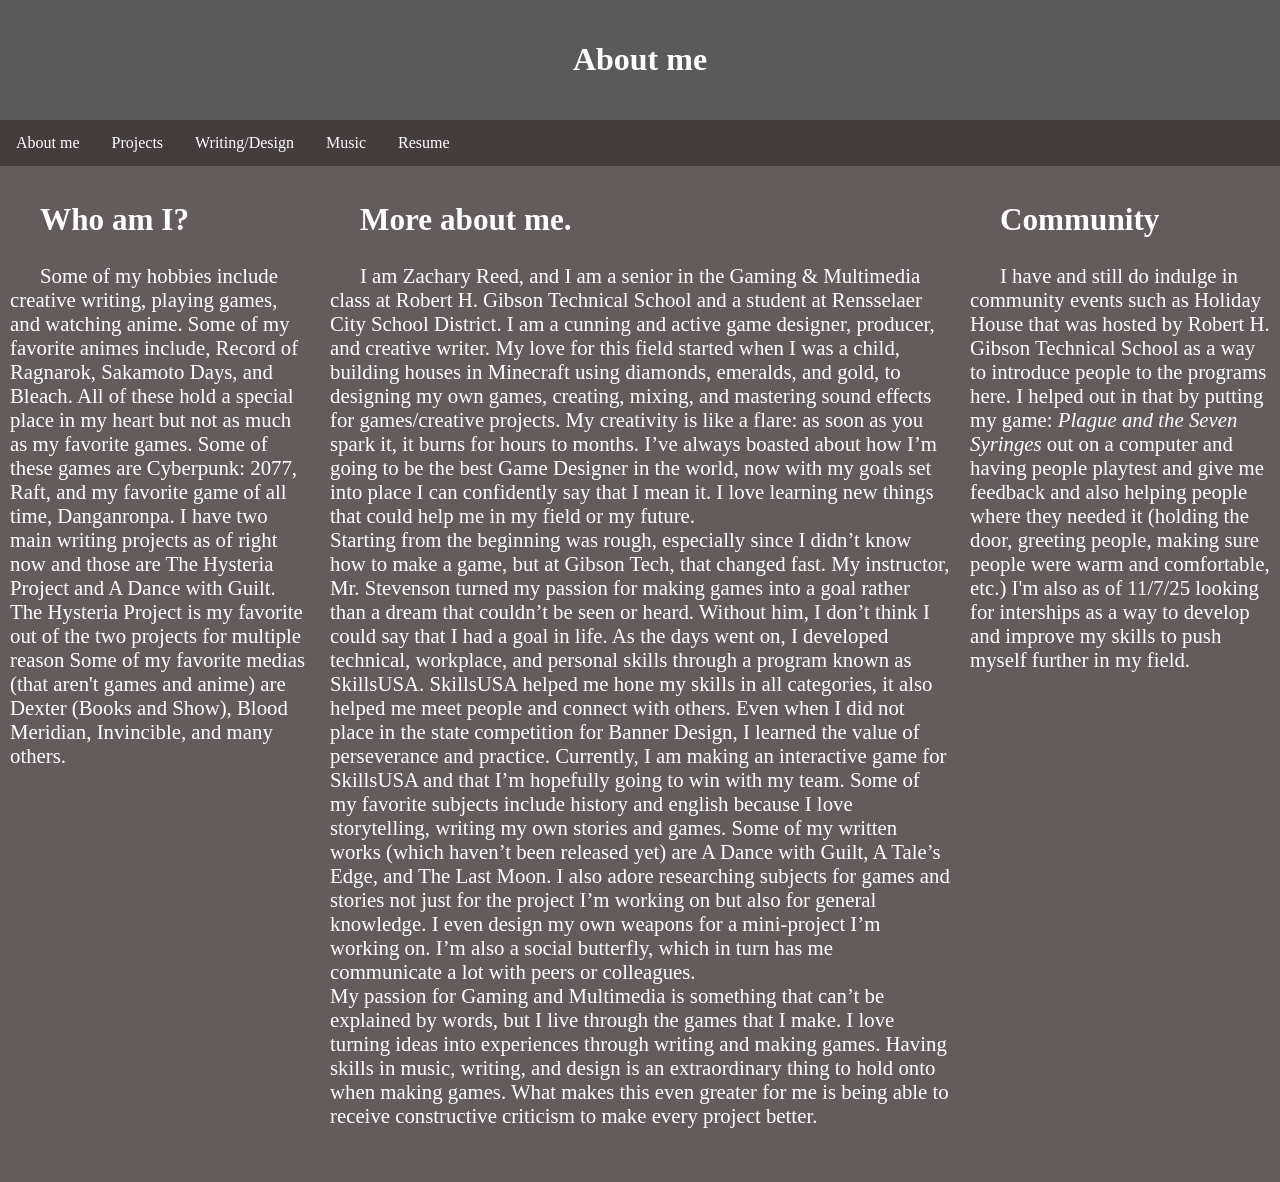
==== index.html @ d91f52d8 "Website 11/19/25 10:37 am" ====
<!DOCTYPE html>
<html lang="en">

<head>
    <meta charset="UTF-8">
    <meta name="viewport" content="width=device-width, initial-scale=1.0">
    <link rel="stylesheet" href="Index.css">
    <title>Zachary Reed's Portfolio Webite</title>
</head>

<body>
    </style>
    </head>

    <body>

        <div class="MyWebsite">
            <h1>About me</h1>
            <p></p>
        </div>

        <div class="topnav">
            <a href="index.html">About me</a>
            <a href="Projects.html">Projects</a>
            <a href="Writing Design.html">Writing/Design</a>
            <a href="Music.html">Music</a>
            <a href="resume.html">Resume</a>

        </div>

        <div class="row">
            <div class="column side">
                <h2>Who am I?</h2>
                <p>
                    Some of my hobbies include creative writing, playing games, and watching anime. Some of my favorite
                    animes include, Record of Ragnarok, Sakamoto Days, and Bleach. All of these hold a special place in
                    my heart but not as much as my favorite games. Some of these games are Cyberpunk: 2077, Raft, and my
                    favorite game of all time, Danganronpa. I have two main writing projects as of right now and those
                    are The Hysteria Project and A Dance with Guilt. The Hysteria Project is my favorite out of the two
                    projects for multiple reason
                    Some of my favorite medias (that aren't games and anime) are Dexter (Books and Show), Blood
                    Meridian, Invincible, and many others. 
                </p>

            </div>

            <div class="column middle">
                <h2>More about me.</h2>
                <p>
                    I am Zachary Reed, and I am a senior in the Gaming & Multimedia class at Robert H. Gibson Technical
                    School and a student at Rensselaer City School District. I am a cunning and active game designer,
                    producer, and creative writer. My love for this field started when I was a child, building houses in
                    Minecraft using diamonds, emeralds, and gold, to designing my own games, creating, mixing, and
                    mastering sound effects for games/creative projects. My creativity is like a flare: as soon as you
                    spark it, it burns for hours to months. I’ve always boasted about how I’m going to be the best Game
                    Designer in the world, now with my goals set into place I can confidently say that I mean it. I love
                    learning new things that could help me in my field or my future. <br>
                    Starting from the beginning was rough, especially since I didn’t know how to make a game, but at
                    Gibson Tech, that changed fast. My instructor, Mr. Stevenson turned my passion for making games into
                    a goal rather than a dream that couldn’t be seen or heard. Without him, I don’t think I could say
                    that I had a goal in life. As the days went on, I developed technical, workplace, and personal
                    skills through a program known as SkillsUSA. SkillsUSA helped me hone my skills in all categories,
                    it also helped me meet people and connect with others. Even when I did not place in the state
                    competition for Banner Design, I learned the value of perseverance and practice. Currently, I am
                    making an interactive game for SkillsUSA and that I’m hopefully going to win with my team. Some of
                    my favorite subjects include history and english because I love storytelling, writing my own stories
                    and games. Some of my written works (which haven’t been released yet) are A Dance with Guilt, A
                    Tale’s Edge, and The Last Moon. I also adore researching subjects for games and stories not just for
                    the project I’m working on but also for general knowledge. I even design my own weapons for a
                    mini-project I’m working on. I’m also a social butterfly, which in turn has me communicate a lot
                    with peers or colleagues. <br> 
                    My passion for Gaming and Multimedia is something that can’t be explained by words,
                    but I live through the games that I make. I love turning ideas into experiences through writing and
                    making games. Having skills in music, writing, and design is an extraordinary thing to hold onto
                    when making games. What makes this even greater for me is being able to receive constructive
                    criticism to make every project better. <br> 
                    <br>
                

                </p>

            </div>

            <div class="column side">
                <h2>Community</h2>
                <p>I have and still do indulge in community events such as Holiday House that was hosted by Robert H.
                    Gibson Technical School as a way to introduce people to the programs here. I helped out in that
                    by putting my game: <i>Plague and the Seven Syringes</i> out on a computer and having people
                    playtest and give me feedback and also helping people where they needed it (holding the door,
                    greeting people, making sure people were warm
                    and comfortable, etc.) I'm also as of 11/7/25 looking for interships as a way to develop and improve
                    my skills to push myself further in my field.
                <div> </div>
                </p>



    </body>

</html>
---- Index.css ----
body {background-color: rgb(100, 92, 92); color: rgb(255, 255, 255); font-family:'sans-serif', 'Lexend'}


.A {width:1000px;height:300px;margin-left:15px;font-size: 130%;}

* {
    box-sizing: border-box;
  }
  
  body {
    margin: 0;
  }
  
  /* Style the header */
  .MyWebsite {
    background-color: #5a5a5a;
    padding: 20px;
    text-align: center;
  }
  
  /* Style the top navigation bar */
  .topnav {
    overflow: hidden;
    background-color: rgb(69, 61, 61);
  }
  
  /* Style the topnav links */
  .topnav a {
    float: left;
    display: block;
    color: #ffffff;
    text-align: center;
    padding: 14px 16px;
    text-decoration: none;
  }
  
  /* Change color on hover */
  .topnav a:hover {
    background-color: #ddd;
    color: black;
  }
  
  /* Create three unequal columns that floats next to each other */
  .column {
    float: left;
    padding: 10px;
  }
  
  /* Left and right column */
  .column.side {
    width: 25%; font-size: 130%;
    text-indent: 30px; 
  }
  
  /* Middle column */
  .column.middle {
      text-indent: 30px; 
    width: 50%; font-size: 130%;
  }
  
  /* Clear floats after the columns */
  .row::after {
    content: "";
    display: table;
    clear: both;
  }
  
  /* Responsive layout - makes the three columns stack on top of each other instead of next to each other */
  @media screen and (max-width: 600px) {
    .column.side, .column.middle {
      width: 100%;
    }
  }
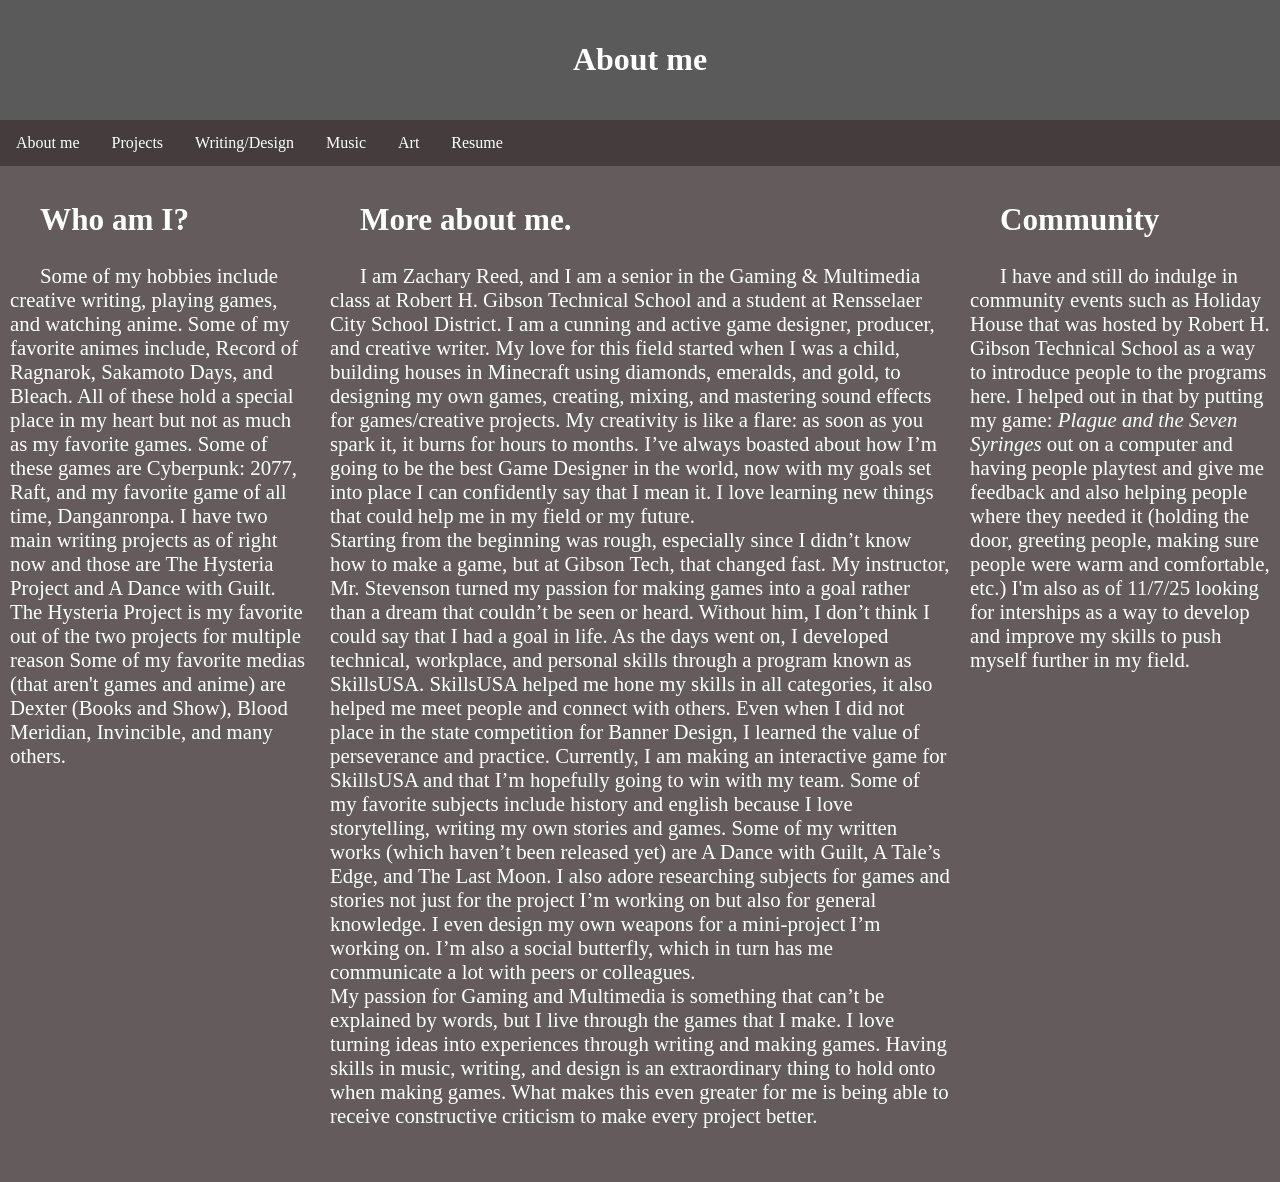
==== commit 2455e084: "Update 3/23/26 Update adding an art section" ====
--- a/index.html
+++ b/index.html
@@ -9,22 +9,21 @@
 </head>
 
 <body>
-    </style>
-    </head>
 
-    <body>
+ 
 
         <div class="MyWebsite">
             <h1>About me</h1>
-            <p></p>
         </div>
 
         <div class="topnav">
             <a href="index.html">About me</a>
             <a href="Projects.html">Projects</a>
-            <a href="Writing Design.html">Writing/Design</a>
+            <a href="WritingDesign.html">Writing/Design</a>
             <a href="Music.html">Music</a>
+            <a href="Art.html"> Art</a>
             <a href="resume.html">Resume</a>
+ 
 
         </div>
 
@@ -44,7 +43,7 @@
 
             </div>
 
-            <div class="column middle">
+            <div class="column middle"> 
                 <h2>More about me.</h2>
                 <p>
                     I am Zachary Reed, and I am a senior in the Gaming & Multimedia class at Robert H. Gibson Technical
@@ -81,7 +80,7 @@
 
             </div>
 
-            <div class="column side">
+            <div class="column side"> 
                 <h2>Community</h2>
                 <p>I have and still do indulge in community events such as Holiday House that was hosted by Robert H.
                     Gibson Technical School as a way to introduce people to the programs here. I helped out in that
@@ -91,10 +90,10 @@
                     and comfortable, etc.) I'm also as of 11/7/25 looking for interships as a way to develop and improve
                     my skills to push myself further in my field.
                 <div> </div>
-                </p>
+             
 
 
 
-    </body>
+
 
 </html>
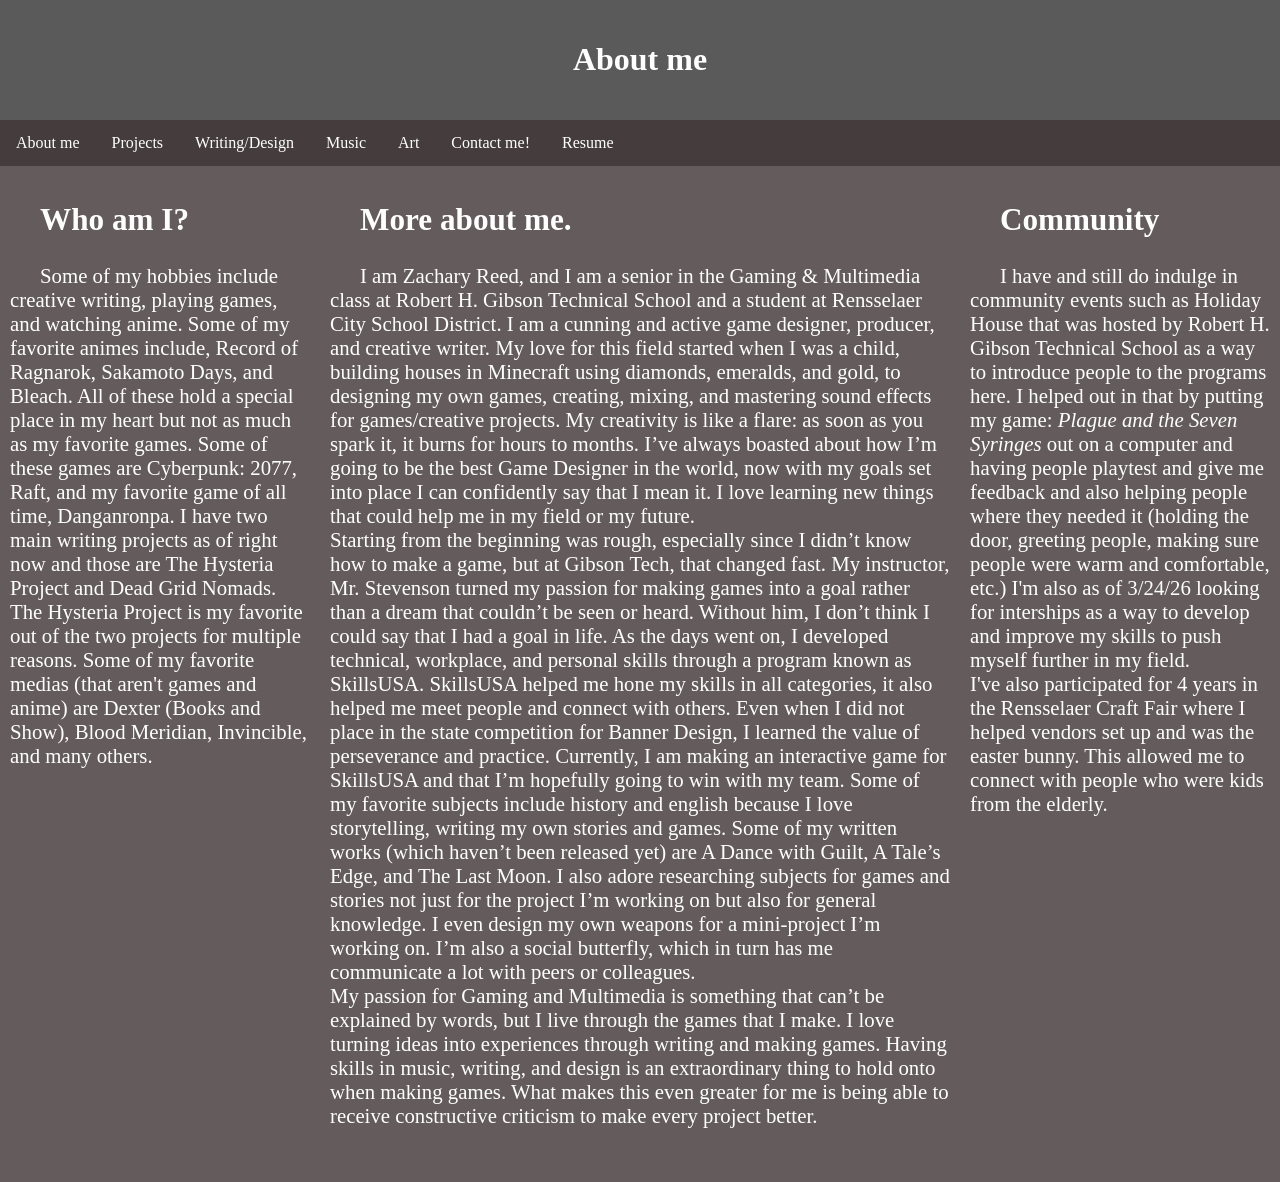
==== commit b9b4259c: "Hehehehehe" ====
--- a/index.html
+++ b/index.html
@@ -10,87 +10,91 @@
 
 <body>
 
- 
 
-        <div class="MyWebsite">
-            <h1>About me</h1>
-        </div>
 
-        <div class="topnav">
-            <a href="index.html">About me</a>
-            <a href="Projects.html">Projects</a>
-            <a href="WritingDesign.html">Writing/Design</a>
-            <a href="Music.html">Music</a>
-            <a href="Art.html"> Art</a>
-            <a href="resume.html">Resume</a>
- 
+    <div class="MyWebsite">
+        <h1>About me</h1>
+    </div>
+
+    <div class="topnav">
+        <a href="index.html">About me</a>
+        <a href="Projects.html">Projects</a>
+        <a href="WritingDesign.html">Writing/Design</a>
+        <a href="Music.html">Music</a>
+        <a href="Art.html"> Art</a>
+         <a href="Contact.html">Contact me!</a>
+        <a href="resume.html">Resume</a>
+            
+
+
+    </div>
+
+    <div class="row">
+        <div class="column side">
+            <h2>Who am I?</h2>
+            <p>
+                Some of my hobbies include creative writing, playing games, and watching anime. Some of my favorite
+                animes include, Record of Ragnarok, Sakamoto Days, and Bleach. All of these hold a special place in
+                my heart but not as much as my favorite games. Some of these games are Cyberpunk: 2077, Raft, and my
+                favorite game of all time, Danganronpa. I have two main writing projects as of right now and those
+                are The Hysteria Project and Dead Grid Nomads. The Hysteria Project is my favorite out of the two
+                projects for multiple reasons.
+                Some of my favorite medias (that aren't games and anime) are Dexter (Books and Show), Blood
+                Meridian, Invincible, and many others.
+            </p>
 
         </div>
 
-        <div class="row">
-            <div class="column side">
-                <h2>Who am I?</h2>
-                <p>
-                    Some of my hobbies include creative writing, playing games, and watching anime. Some of my favorite
-                    animes include, Record of Ragnarok, Sakamoto Days, and Bleach. All of these hold a special place in
-                    my heart but not as much as my favorite games. Some of these games are Cyberpunk: 2077, Raft, and my
-                    favorite game of all time, Danganronpa. I have two main writing projects as of right now and those
-                    are The Hysteria Project and A Dance with Guilt. The Hysteria Project is my favorite out of the two
-                    projects for multiple reason
-                    Some of my favorite medias (that aren't games and anime) are Dexter (Books and Show), Blood
-                    Meridian, Invincible, and many others. 
-                </p>
+        <div class="column middle">
+            <h2>More about me.</h2>
+            <p>
+                I am Zachary Reed, and I am a senior in the Gaming & Multimedia class at Robert H. Gibson Technical
+                School and a student at Rensselaer City School District. I am a cunning and active game designer,
+                producer, and creative writer. My love for this field started when I was a child, building houses in
+                Minecraft using diamonds, emeralds, and gold, to designing my own games, creating, mixing, and
+                mastering sound effects for games/creative projects. My creativity is like a flare: as soon as you
+                spark it, it burns for hours to months. I’ve always boasted about how I’m going to be the best Game
+                Designer in the world, now with my goals set into place I can confidently say that I mean it. I love
+                learning new things that could help me in my field or my future. <br>
+                Starting from the beginning was rough, especially since I didn’t know how to make a game, but at
+                Gibson Tech, that changed fast. My instructor, Mr. Stevenson turned my passion for making games into
+                a goal rather than a dream that couldn’t be seen or heard. Without him, I don’t think I could say
+                that I had a goal in life. As the days went on, I developed technical, workplace, and personal
+                skills through a program known as SkillsUSA. SkillsUSA helped me hone my skills in all categories,
+                it also helped me meet people and connect with others. Even when I did not place in the state
+                competition for Banner Design, I learned the value of perseverance and practice. Currently, I am
+                making an interactive game for SkillsUSA and that I’m hopefully going to win with my team. Some of
+                my favorite subjects include history and english because I love storytelling, writing my own stories
+                and games. Some of my written works (which haven’t been released yet) are A Dance with Guilt, A
+                Tale’s Edge, and The Last Moon. I also adore researching subjects for games and stories not just for
+                the project I’m working on but also for general knowledge. I even design my own weapons for a
+                mini-project I’m working on. I’m also a social butterfly, which in turn has me communicate a lot
+                with peers or colleagues. <br>
+                My passion for Gaming and Multimedia is something that can’t be explained by words,
+                but I live through the games that I make. I love turning ideas into experiences through writing and
+                making games. Having skills in music, writing, and design is an extraordinary thing to hold onto
+                when making games. What makes this even greater for me is being able to receive constructive
+                criticism to make every project better. <br>
+                <br>
 
-            </div>
 
-            <div class="column middle"> 
-                <h2>More about me.</h2>
-                <p>
-                    I am Zachary Reed, and I am a senior in the Gaming & Multimedia class at Robert H. Gibson Technical
-                    School and a student at Rensselaer City School District. I am a cunning and active game designer,
-                    producer, and creative writer. My love for this field started when I was a child, building houses in
-                    Minecraft using diamonds, emeralds, and gold, to designing my own games, creating, mixing, and
-                    mastering sound effects for games/creative projects. My creativity is like a flare: as soon as you
-                    spark it, it burns for hours to months. I’ve always boasted about how I’m going to be the best Game
-                    Designer in the world, now with my goals set into place I can confidently say that I mean it. I love
-                    learning new things that could help me in my field or my future. <br>
-                    Starting from the beginning was rough, especially since I didn’t know how to make a game, but at
-                    Gibson Tech, that changed fast. My instructor, Mr. Stevenson turned my passion for making games into
-                    a goal rather than a dream that couldn’t be seen or heard. Without him, I don’t think I could say
-                    that I had a goal in life. As the days went on, I developed technical, workplace, and personal
-                    skills through a program known as SkillsUSA. SkillsUSA helped me hone my skills in all categories,
-                    it also helped me meet people and connect with others. Even when I did not place in the state
-                    competition for Banner Design, I learned the value of perseverance and practice. Currently, I am
-                    making an interactive game for SkillsUSA and that I’m hopefully going to win with my team. Some of
-                    my favorite subjects include history and english because I love storytelling, writing my own stories
-                    and games. Some of my written works (which haven’t been released yet) are A Dance with Guilt, A
-                    Tale’s Edge, and The Last Moon. I also adore researching subjects for games and stories not just for
-                    the project I’m working on but also for general knowledge. I even design my own weapons for a
-                    mini-project I’m working on. I’m also a social butterfly, which in turn has me communicate a lot
-                    with peers or colleagues. <br> 
-                    My passion for Gaming and Multimedia is something that can’t be explained by words,
-                    but I live through the games that I make. I love turning ideas into experiences through writing and
-                    making games. Having skills in music, writing, and design is an extraordinary thing to hold onto
-                    when making games. What makes this even greater for me is being able to receive constructive
-                    criticism to make every project better. <br> 
-                    <br>
-                
+            </p>
 
-                </p>
+        </div>
 
-            </div>
+        <div class="column side">
+            <h2>Community</h2>
+            <p>I have and still do indulge in community events such as Holiday House that was hosted by Robert H.
+                Gibson Technical School as a way to introduce people to the programs here. I helped out in that
+                by putting my game: <i>Plague and the Seven Syringes</i> out on a computer and having people
+                playtest and give me feedback and also helping people where they needed it (holding the door,
+                greeting people, making sure people were warm
+                and comfortable, etc.) I'm also as of 3/24/26 looking for interships as a way to develop and improve
+                my skills to push myself further in my field. <br>
+                I've also participated for 4 years in the Rensselaer Craft Fair where I helped vendors set up and was
+                the easter bunny. This allowed me to connect with people who were kids from the elderly.
+            <div> </div>
 
-            <div class="column side"> 
-                <h2>Community</h2>
-                <p>I have and still do indulge in community events such as Holiday House that was hosted by Robert H.
-                    Gibson Technical School as a way to introduce people to the programs here. I helped out in that
-                    by putting my game: <i>Plague and the Seven Syringes</i> out on a computer and having people
-                    playtest and give me feedback and also helping people where they needed it (holding the door,
-                    greeting people, making sure people were warm
-                    and comfortable, etc.) I'm also as of 11/7/25 looking for interships as a way to develop and improve
-                    my skills to push myself further in my field.
-                <div> </div>
-             
 
 
 
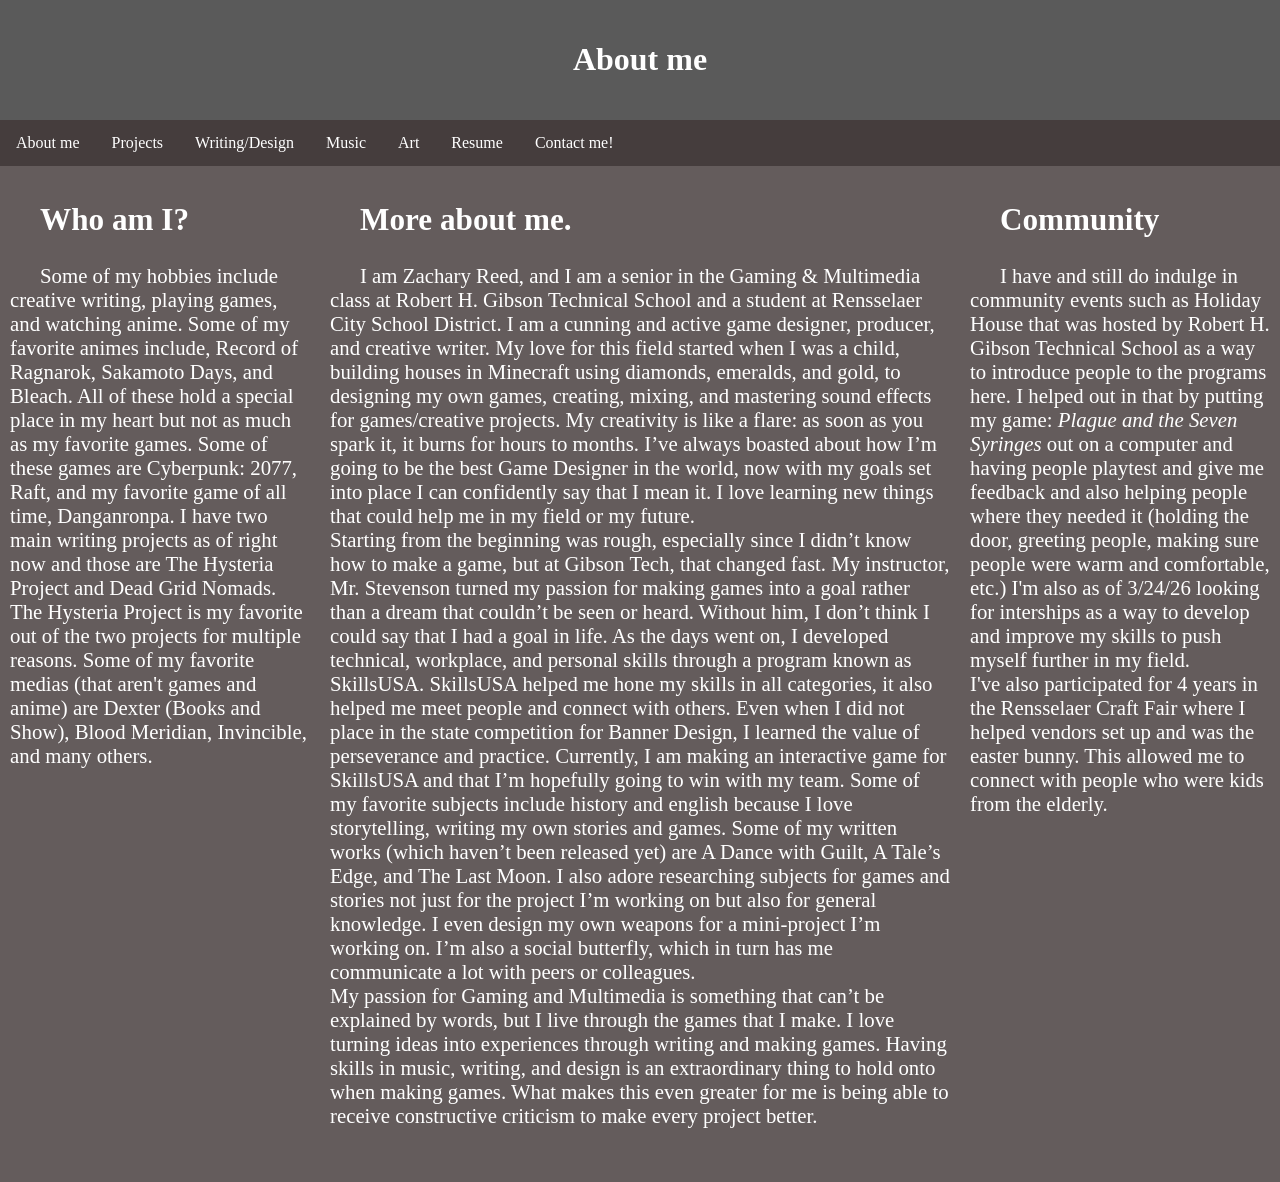
==== commit 762cac09: "PT2" ====
--- a/index.html
+++ b/index.html
@@ -22,8 +22,8 @@
         <a href="WritingDesign.html">Writing/Design</a>
         <a href="Music.html">Music</a>
         <a href="Art.html"> Art</a>
-         <a href="Contact.html">Contact me!</a>
         <a href="resume.html">Resume</a>
+        <a href="Contact.html">Contact me!</a>
             
 
 
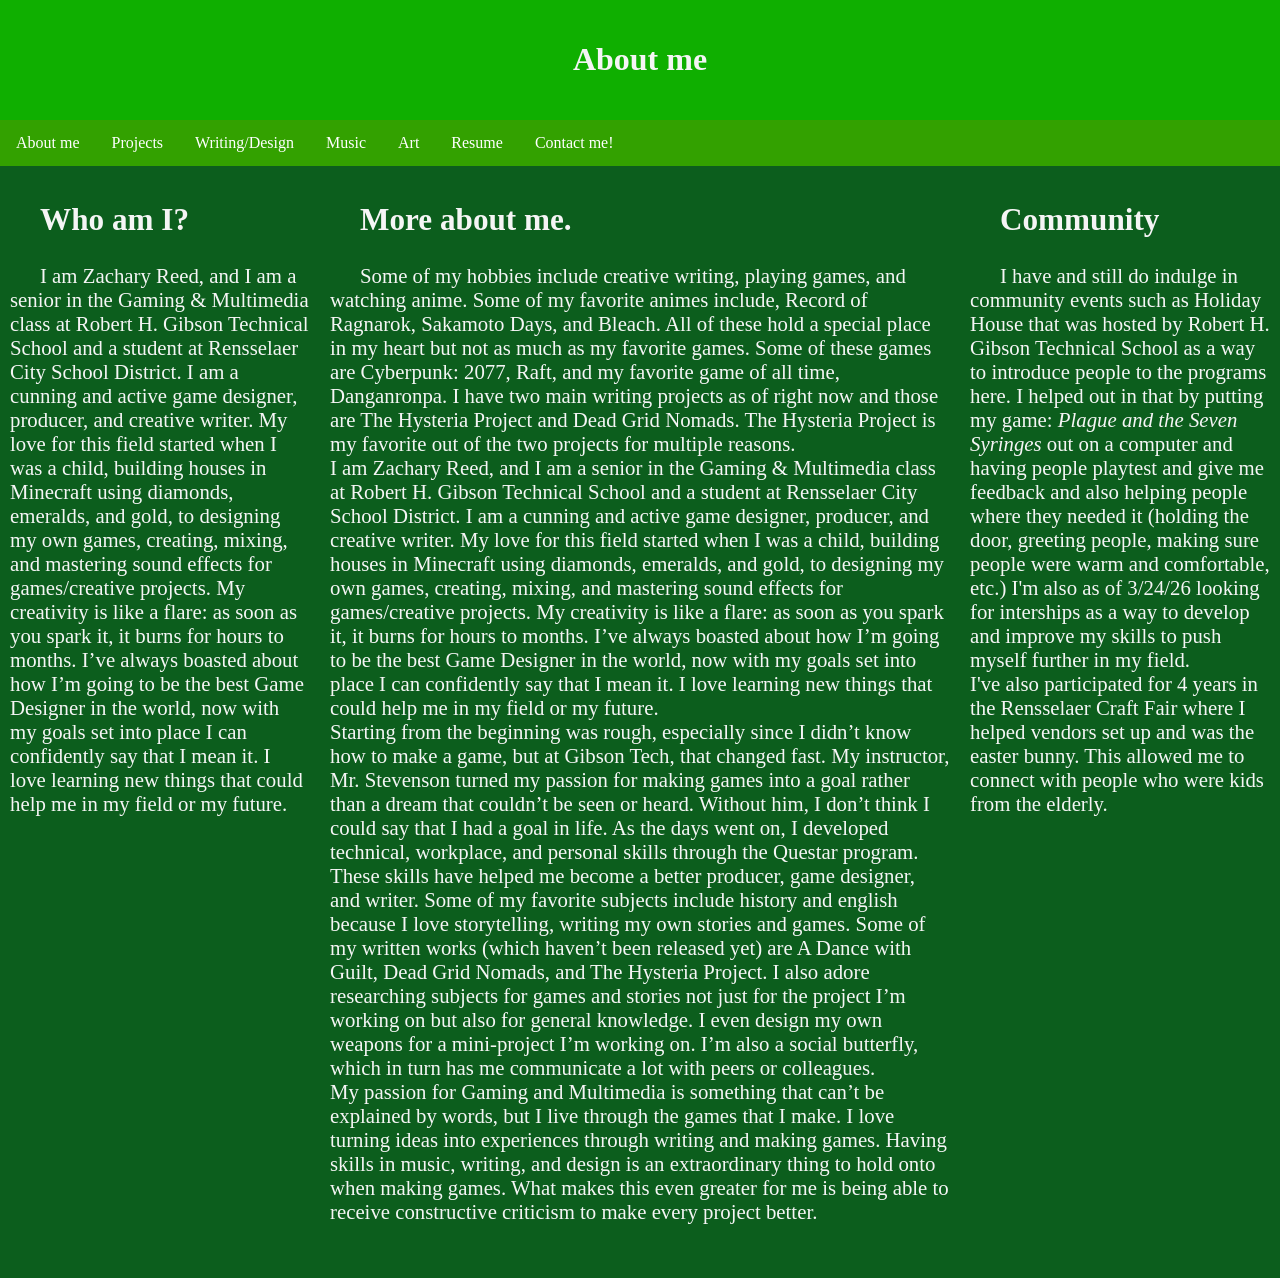
==== commit 6e179f0c: "bdeb ebrds" ====
--- a/index.html
+++ b/index.html
@@ -33,21 +33,26 @@
         <div class="column side">
             <h2>Who am I?</h2>
             <p>
-                Some of my hobbies include creative writing, playing games, and watching anime. Some of my favorite
-                animes include, Record of Ragnarok, Sakamoto Days, and Bleach. All of these hold a special place in
-                my heart but not as much as my favorite games. Some of these games are Cyberpunk: 2077, Raft, and my
-                favorite game of all time, Danganronpa. I have two main writing projects as of right now and those
-                are The Hysteria Project and Dead Grid Nomads. The Hysteria Project is my favorite out of the two
-                projects for multiple reasons.
-                Some of my favorite medias (that aren't games and anime) are Dexter (Books and Show), Blood
-                Meridian, Invincible, and many others.
+                  I am Zachary Reed, and I am a senior in the Gaming & Multimedia class at Robert H. Gibson Technical
+                School and a student at Rensselaer City School District. I am a cunning and active game designer,
+                producer, and creative writer. My love for this field started when I was a child, building houses in
+                Minecraft using diamonds, emeralds, and gold, to designing my own games, creating, mixing, and
+                mastering sound effects for games/creative projects. My creativity is like a flare: as soon as you
+                spark it, it burns for hours to months. I’ve always boasted about how I’m going to be the best Game
+                Designer in the world, now with my goals set into place I can confidently say that I mean it. I love
+                learning new things that could help me in my field or my future. <br>
             </p>
 
         </div>
 
         <div class="column middle">
             <h2>More about me.</h2>
-            <p>
+            <p>Some of my hobbies include creative writing, playing games, and watching anime. Some of my favorite
+                animes include, Record of Ragnarok, Sakamoto Days, and Bleach. All of these hold a special place in
+                my heart but not as much as my favorite games. Some of these games are Cyberpunk: 2077, Raft, and my
+                favorite game of all time, Danganronpa. I have two main writing projects as of right now and those
+                are The Hysteria Project and Dead Grid Nomads. The Hysteria Project is my favorite out of the two
+                projects for multiple reasons. <br>
                 I am Zachary Reed, and I am a senior in the Gaming & Multimedia class at Robert H. Gibson Technical
                 School and a student at Rensselaer City School District. I am a cunning and active game designer,
                 producer, and creative writer. My love for this field started when I was a child, building houses in
@@ -60,13 +65,10 @@
                 Gibson Tech, that changed fast. My instructor, Mr. Stevenson turned my passion for making games into
                 a goal rather than a dream that couldn’t be seen or heard. Without him, I don’t think I could say
                 that I had a goal in life. As the days went on, I developed technical, workplace, and personal
-                skills through a program known as SkillsUSA. SkillsUSA helped me hone my skills in all categories,
-                it also helped me meet people and connect with others. Even when I did not place in the state
-                competition for Banner Design, I learned the value of perseverance and practice. Currently, I am
-                making an interactive game for SkillsUSA and that I’m hopefully going to win with my team. Some of
+                skills through the Questar program. <br>
+                 These skills have helped me become a better producer, game designer, and writer. Some of
                 my favorite subjects include history and english because I love storytelling, writing my own stories
-                and games. Some of my written works (which haven’t been released yet) are A Dance with Guilt, A
-                Tale’s Edge, and The Last Moon. I also adore researching subjects for games and stories not just for
+                and games. Some of my written works (which haven’t been released yet) are A Dance with Guilt, Dead Grid Nomads, and The Hysteria Project. I also adore researching subjects for games and stories not just for
                 the project I’m working on but also for general knowledge. I even design my own weapons for a
                 mini-project I’m working on. I’m also a social butterfly, which in turn has me communicate a lot
                 with peers or colleagues. <br>
--- a/Index.css
+++ b/Index.css
@@ -1,5 +1,5 @@
 
-body {background-color: rgb(100, 92, 92); color: rgb(255, 255, 255); font-family:'sans-serif', 'Lexend'}
+body {background-color: rgb(12, 94, 29); color: rgb(245, 245, 245); font-family:'sans-serif', 'Roboto'}
 
 
 .A {width:1000px;height:300px;margin-left:15px;font-size: 130%;}
@@ -14,7 +14,7 @@
   
   /* Style the header */
   .MyWebsite {
-    background-color: #5a5a5a;
+    background-color: #0faf00;
     padding: 20px;
     text-align: center;
   }
@@ -22,7 +22,7 @@
   /* Style the top navigation bar */
   .topnav {
     overflow: hidden;
-    background-color: rgb(69, 61, 61);
+    background-color: rgb(51, 161, 0);
   }
   
   /* Style the topnav links */
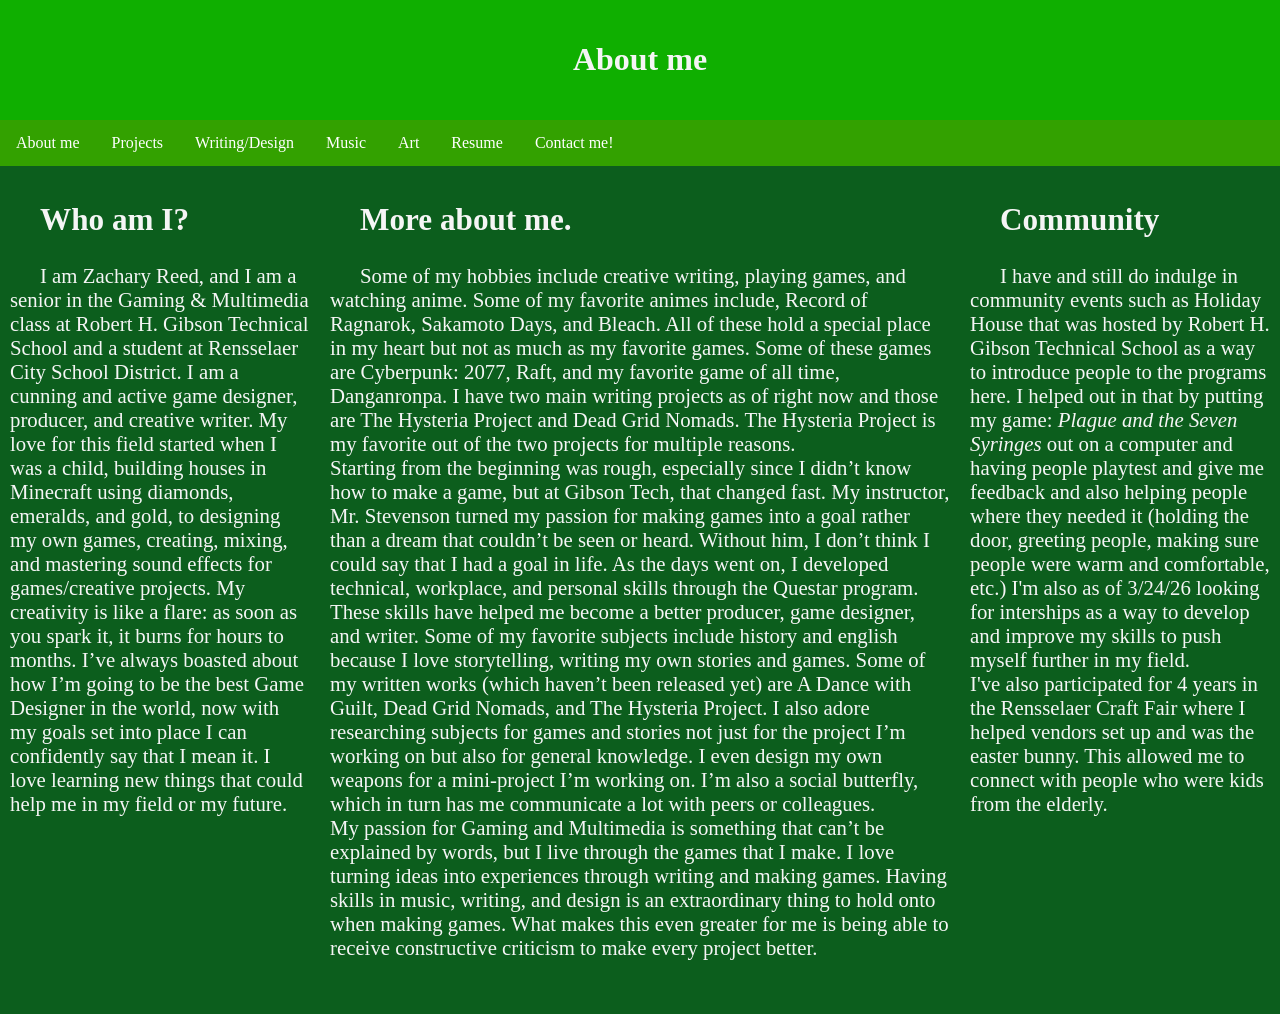
==== commit c1261809: "Finally figured out the issue with the stupid text" ====
--- a/index.html
+++ b/index.html
@@ -53,14 +53,6 @@
                 favorite game of all time, Danganronpa. I have two main writing projects as of right now and those
                 are The Hysteria Project and Dead Grid Nomads. The Hysteria Project is my favorite out of the two
                 projects for multiple reasons. <br>
-                I am Zachary Reed, and I am a senior in the Gaming & Multimedia class at Robert H. Gibson Technical
-                School and a student at Rensselaer City School District. I am a cunning and active game designer,
-                producer, and creative writer. My love for this field started when I was a child, building houses in
-                Minecraft using diamonds, emeralds, and gold, to designing my own games, creating, mixing, and
-                mastering sound effects for games/creative projects. My creativity is like a flare: as soon as you
-                spark it, it burns for hours to months. I’ve always boasted about how I’m going to be the best Game
-                Designer in the world, now with my goals set into place I can confidently say that I mean it. I love
-                learning new things that could help me in my field or my future. <br>
                 Starting from the beginning was rough, especially since I didn’t know how to make a game, but at
                 Gibson Tech, that changed fast. My instructor, Mr. Stevenson turned my passion for making games into
                 a goal rather than a dream that couldn’t be seen or heard. Without him, I don’t think I could say
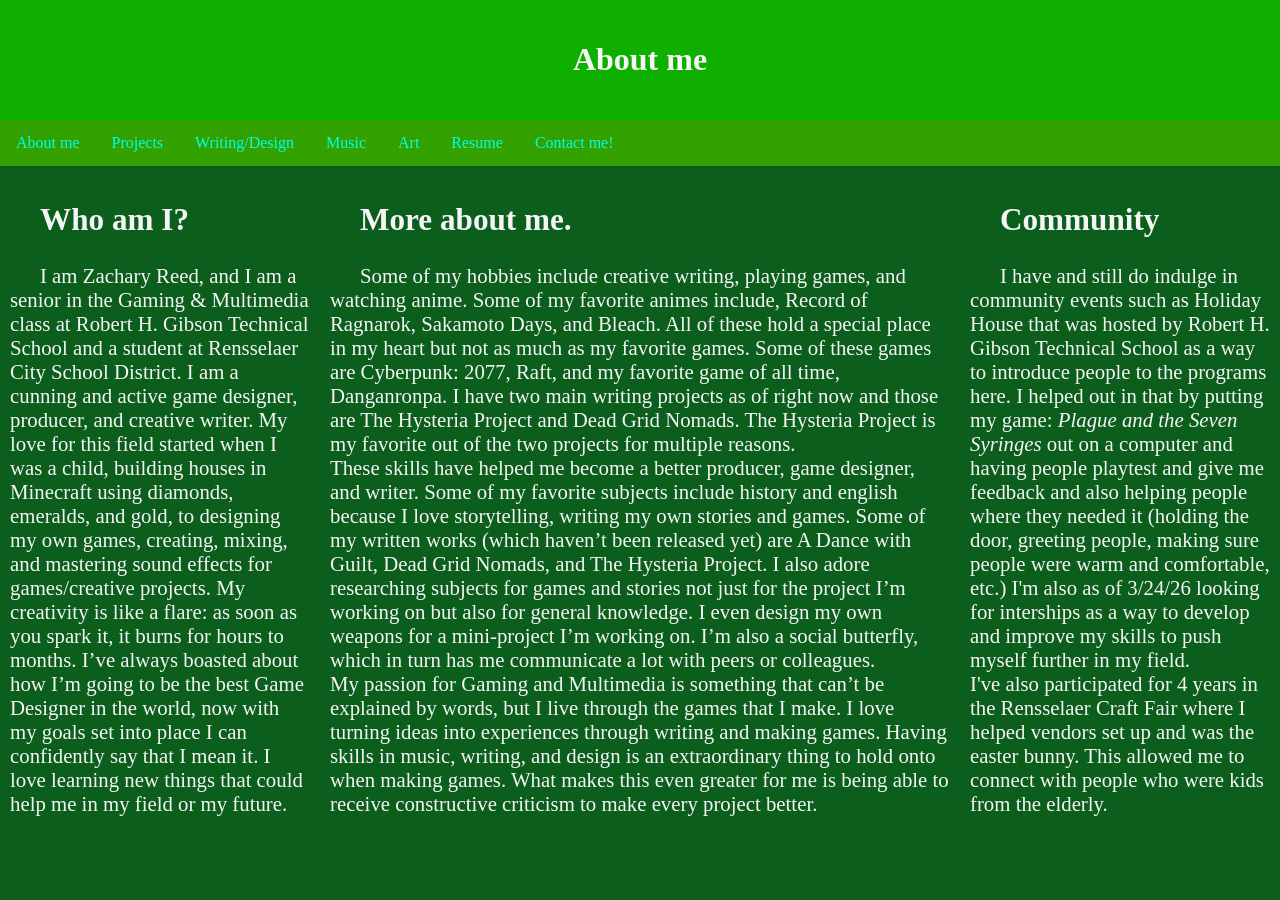
==== commit b6b03575: "Final Push" ====
--- a/index.html
+++ b/index.html
@@ -53,11 +53,6 @@
                 favorite game of all time, Danganronpa. I have two main writing projects as of right now and those
                 are The Hysteria Project and Dead Grid Nomads. The Hysteria Project is my favorite out of the two
                 projects for multiple reasons. <br>
-                Starting from the beginning was rough, especially since I didn’t know how to make a game, but at
-                Gibson Tech, that changed fast. My instructor, Mr. Stevenson turned my passion for making games into
-                a goal rather than a dream that couldn’t be seen or heard. Without him, I don’t think I could say
-                that I had a goal in life. As the days went on, I developed technical, workplace, and personal
-                skills through the Questar program. <br>
                  These skills have helped me become a better producer, game designer, and writer. Some of
                 my favorite subjects include history and english because I love storytelling, writing my own stories
                 and games. Some of my written works (which haven’t been released yet) are A Dance with Guilt, Dead Grid Nomads, and The Hysteria Project. I also adore researching subjects for games and stories not just for
@@ -92,6 +87,31 @@
 
 
 
+    <style>
+a:link {
+  color: rgb(0, 255, 234);
+  background-color: transparent;
+  text-decoration: none;
+}
+
+a:visited {
+  color: rgb(255, 255, 255);
+  background-color: transparent;
+  text-decoration: none;
+}
+
+a:hover {
+  color: rgb(212, 0, 255);
+  background-color: transparent;
+  text-decoration: underline;
+}
+
+a:active {
+  color: rgb(0, 103, 187);
+  background-color: transparent;
+  text-decoration: underline;
+}
+</style>
 
 
 </html>
